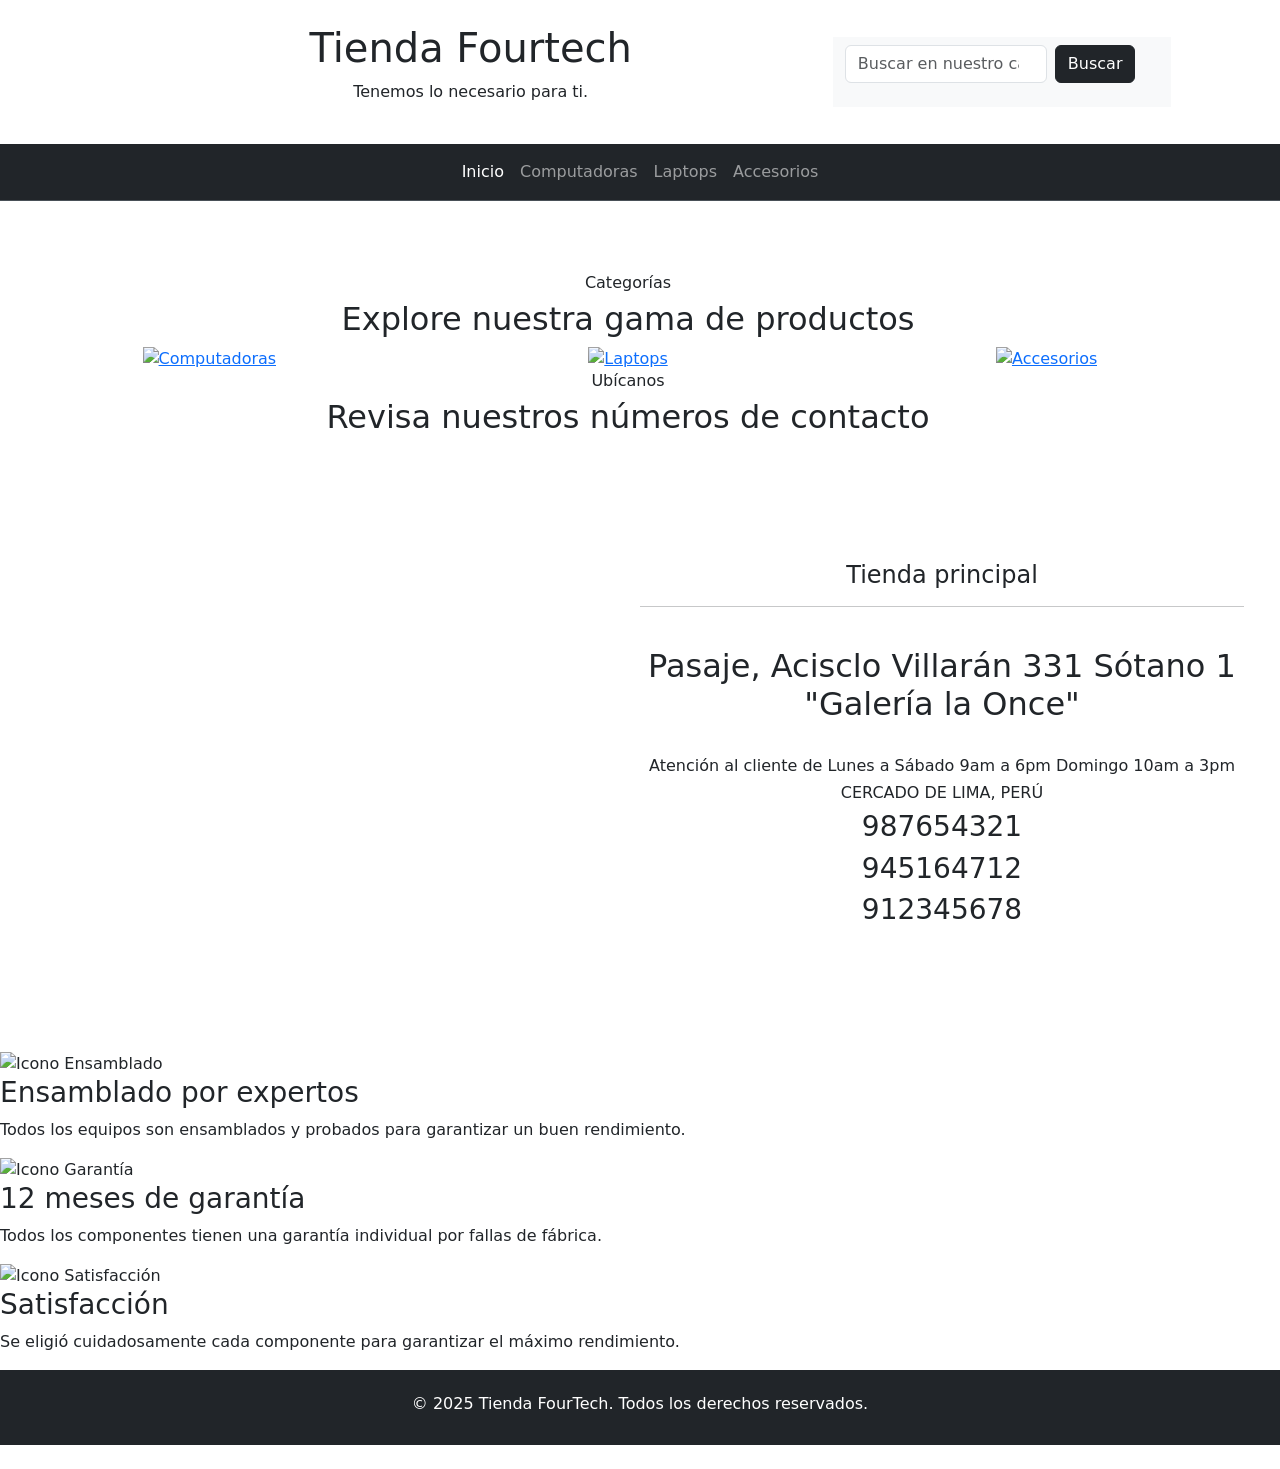
==== src/main/resources/templates/index.html @ 5d5ca0b4 "modelos productos y categoria, repositorio de los productos y categorias, servicio de los productos " ====
<!DOCTYPE html>
<html lang="en" xmlns:th="http://www.thymeleaf.org">
  <head>
    <meta charset="UTF-8" />
    <meta name="viewport" content="width=device-width, initial-scale=1.0" />
    <title>Tienda FourTech</title>
    <!-- Para agregar ícono del logo a la página -->
    <link rel="icon" href="img/logo.jpeg" type="image/png" />
    <!-- Para enlazar el estilo de nuestro directorio -->
    
    <!-- Link de Bootstrap -->
    <link
      href="https://cdn.jsdelivr.net/npm/bootstrap@5.3.5/dist/css/bootstrap.min.css"
      rel="stylesheet"
      integrity="sha384-SgOJa3DmI69IUzQ2PVdRZhwQ+dy64/BUtbMJw1MZ8t5HZApcHrRKUc4W0kG879m7"
      crossorigin="anonymous"
    />
    <!-- Animate.css para animaciones -->
    <link
      rel="stylesheet"
      href="https://cdnjs.cloudflare.com/ajax/libs/animate.css/4.1.1/animate.min.css"
    />
    <link rel="stylesheet" href="css/style.css" />
  </head>
  <body>
    <span class="ir-arriba icon-arrow-up2"
      ><i class="fa-solid fa-arrow-up"></i
    ></span>
    <header
      class="d-flex p-2 text-center py-4 justify-content-around align-items-center"
    >
      <div class="logo">
        <img src="img/logo.jpeg" alt=""  />
      </div>
      <div class="slogan">
        <h1>Tienda Fourtech</h1>
        <p>Tenemos lo necesario para ti.</p>
      </div>
      
        <nav class="buscar navbar bg-body-tertiary d-none d-lg-block">
          <div class="container-fluid mb-3 row">
            <form class="d-flex" role="search">
              <input
                class="form-control me-2"
                type="search"
                placeholder="Buscar en nuestro catálogo"
                aria-label="Search"
              />
              <button class="btn btn-dark" type="submit">Buscar</button>
            </form>
          </div>
        </nav>
      
    </header>

    <nav
      class="navbar navbar-expand-lg bg-dark border-bottom border-body"
      data-bs-theme="dark"
    >
      <div class="container-fluid justify-content-end">
        <button
          class="navbar-toggler"
          type="button"
          data-bs-toggle="collapse"
          data-bs-target="#navbarTogglerDemo01"
          aria-controls="navbarTogglerDemo01"
          aria-expanded="false"
          aria-label="Toggle navigation"
        >
          <span class="navbar-toggler-icon"></span>
        </button>

        <div
          class="collapse navbar-collapse justify-content-center text-center"
          id="navbarTogglerDemo01"
        >
          <ul class="navbar-nav mb-2 mb-lg-0">
            <li class="nav-item">
              <a class="nav-link active" aria-current="page" href="#">Inicio</a>
            </li>
            <li class="nav-item">
              <a class="nav-link" th:href="@{/computadoras}">Computadoras</a>
            </li>
            <li class="nav-item">
              <a class="nav-link" th:href="@{/laptops}">Laptops</a>
            </li>
            <li class="nav-item">
              <a class="nav-link" th:href="@{accesorios}">Accesorios</a>
            </li>
          </ul>
          <nav class="navbar bg-body-tertiary d-block d-lg-none">
            <div class="container-fluid mb-3 row">
              <form class="d-flex" role="search">
                <input
                  class="form-control me-2"
                  type="search"
                  placeholder="Buscar en nuestro catálogo"
                  aria-label="Search"
                />
                <button class="btn btn-dark" type="submit">Buscar</button>
              </form>
            </div>
          </nav>
        </div>
      </div>
    </nav>

    <main class="justify-content-center">
      <section class="carrusel">
        <div class="carrusel_imagen active">
          <img
            src="https://lidercomputeraqp.com.pe/wp-content/uploads/2023/10/WebBanner-Lider-Computer-Portafolio-ROG.jpg"
            alt=""
          />
        </div>
        <div class="carrusel_imagen">
          <img
            src="https://lidercomputeraqp.com.pe/wp-content/uploads/2021/05/lider-baner.jpg"
            alt=""
          />
        </div>
        <div class="carrusel_imagen">
          <img
            src="https://lidercomputeraqp.com.pe/wp-content/uploads/2021/05/BANNERS-LIDER-gamer.jpg"
            alt=""
          />
        </div>
      </section>

      <section
        class="explo container-fluid row text-center justify-content-center"
      >
        <h6>Categorías</h6>
        <h2>Explore nuestra gama de productos</h2>

        <div class="producto col-sm-6 col-lg-4">
          <a href="computadoras.html">
            <img
              class="img-fluid mx-auto"
              src="https://mipclista.com/img/cms/a2-3-600x400.png"
              alt="Computadoras"
            />
          </a>
        </div>
        <div class="producto col-sm-6 col-lg-4">
          <a href="laptops.html">
            <img
              class="img-fluid mx-auto"
              src="https://mipclista.com/img/cms/a1-1-600x400.png"
              alt="Laptops"
            />
          </a>
        </div>
        <div class="producto col-sm-6 col-lg-4">
          <a href="accesorios.html">
            <img
              class="img-fluid mx-auto"
              src="https://mipclista.com/img/cms/a6-3-600x400.png"
              alt="Accesorios"
            />
          </a>
        </div>
      </section>

      <section class="explo container-fluid row text-center justify-content-center align-items-center">
        <h6>Ubícanos</h6>
        <h2 class="explobajo">Revisa nuestros números de contacto</h2>
        <div class="mapa col-sm-10 col-md-9 col-lg-6">
          <iframe src="https://www.google.com/maps/embed?pb=!1m18!1m12!1m3!1d3903.312035313803!2d-77.07276692418692!3d-11.952884640161397!2m3!1f0!2f0!3f0!3m2!1i1024!2i768!4f13.1!3m3!1m2!1s0x9105d1d877f532d7%3A0x8db19fe8e1f40feb!2sUniversidad%20Tecnol%C3%B3gica%20del%20Per%C3%BA!5e0!3m2!1ses!2spe!4v1744346976139!5m2!1ses!2spe"
            height="600"
            style="border: 0"
            allowfullscreen=""
            loading="lazy"
            referrerpolicy="no-referrer-when-downgrade"
          ></iframe>
        </div>
        <div class="numeros col-sm-10 col-md-9 col-lg-6">
                <h4>Tienda principal</h4>
                <hr />
                <br />
                <h2>Pasaje, Acisclo Villarán 331 Sótano 1 "Galería la Once"</h2>
                <br />
                <h6>Atención al cliente de Lunes a Sábado 9am a 6pm Domingo 10am a 3pm</h6>
                <h6>CERCADO DE LIMA, PERÚ</h6>

                <div class="numero">
                <h3>
                    <i class="fa-brands fa-whatsapp" style="color: #13a77a"></i>
                    987654321
                </h3>
                </div>
                <div class="numero">
                <h3>
                    <i class="fa-brands fa-whatsapp" style="color: #13a77a"></i>
                    945164712
                </h3>
                </div>
                <div class="numero">
                <h3>
                    <i class="fa-brands fa-whatsapp" style="color: #13a77a"></i>
                    912345678
                </h3>
                </div>
          </div>
        </div>
      </section>

      <section class="explo aviso">
        <div class="feature">
          <img src="img/ensamblado.png" alt="Icono Ensamblado" />
          <h3>Ensamblado por expertos</h3>
          <p>
            Todos los equipos son ensamblados y probados para garantizar un buen
            rendimiento.
          </p>
        </div>

        <div class="feature">
          <img src="img/garantia.png" alt="Icono Garantía" />
          <h3>12 meses de garantía</h3>
          <p>
            Todos los componentes tienen una garantía individual por fallas de
            fábrica.
          </p>
        </div>

        <div class="feature">
          <img src="img/satisfaccion.png" alt="Icono Satisfacción" />
          <h3>Satisfacción</h3>
          <p>
            Se eligió cuidadosamente cada componente para garantizar el máximo
            rendimiento.
          </p>
        </div>
      </section>
    </main>

    <!--PARA EL FOOTER: Derechos Copy -->
    <footer class="bg-dark text-white text-center py-4">
      <h6>© 2025 Tienda FourTech. Todos los derechos reservados.</h6>
      <div class="redes">
        <div class="social"><i class="fa-brands fa-facebook"></i></div>
        <div class="social"><i class="fa-brands fa-instagram"></i></div>
        <div class="social"><i class="fa-brands fa-tiktok"></i></div>
      </div>
    </footer>

    <!-- Para enlazar el script de nuestro directorio -->
    <script src="script/script.js"></script>
    <!-- Íconos -->
    <script
      src="https://kit.fontawesome.com/1da5200486.js"
      crossorigin="anonymous"
    ></script>
    <!-- Para algunas funciones -->
    <script src="https://ajax.googleapis.com/ajax/libs/jquery/3.7.1/jquery.min.js"></script>
    <!-- Bootstrap -->
    <script
      src="https://cdn.jsdelivr.net/npm/bootstrap@5.3.5/dist/js/bootstrap.bundle.min.js"
      integrity="sha384-k6d4wzSIapyDyv1kpU366/PK5hCdSbCRGRCMv+eplOQJWyd1fbcAu9OCUj5zNLiq"
      crossorigin="anonymous"
    ></script>
    <!-- Para mensajes de alerta -->
    <script src="https://cdn.jsdelivr.net/npm/sweetalert2@11"></script>

    <!-- Script para ir arriba -->
    <script>
      $(document).ready(function () {
        $(".ir-arriba").click(function () {
          $("body, html").animate(
            {
              scrollTop: "0px",
            },
            300
          );
        });
        $(window).scroll(function () {
          if ($(this).scrollTop() > 0) {
            $(".ir-arriba").slideDown(300);
          } else {
            $(".ir-arriba").slideUp(300);
          }
        });
      });
    </script>
  </body>
</html>
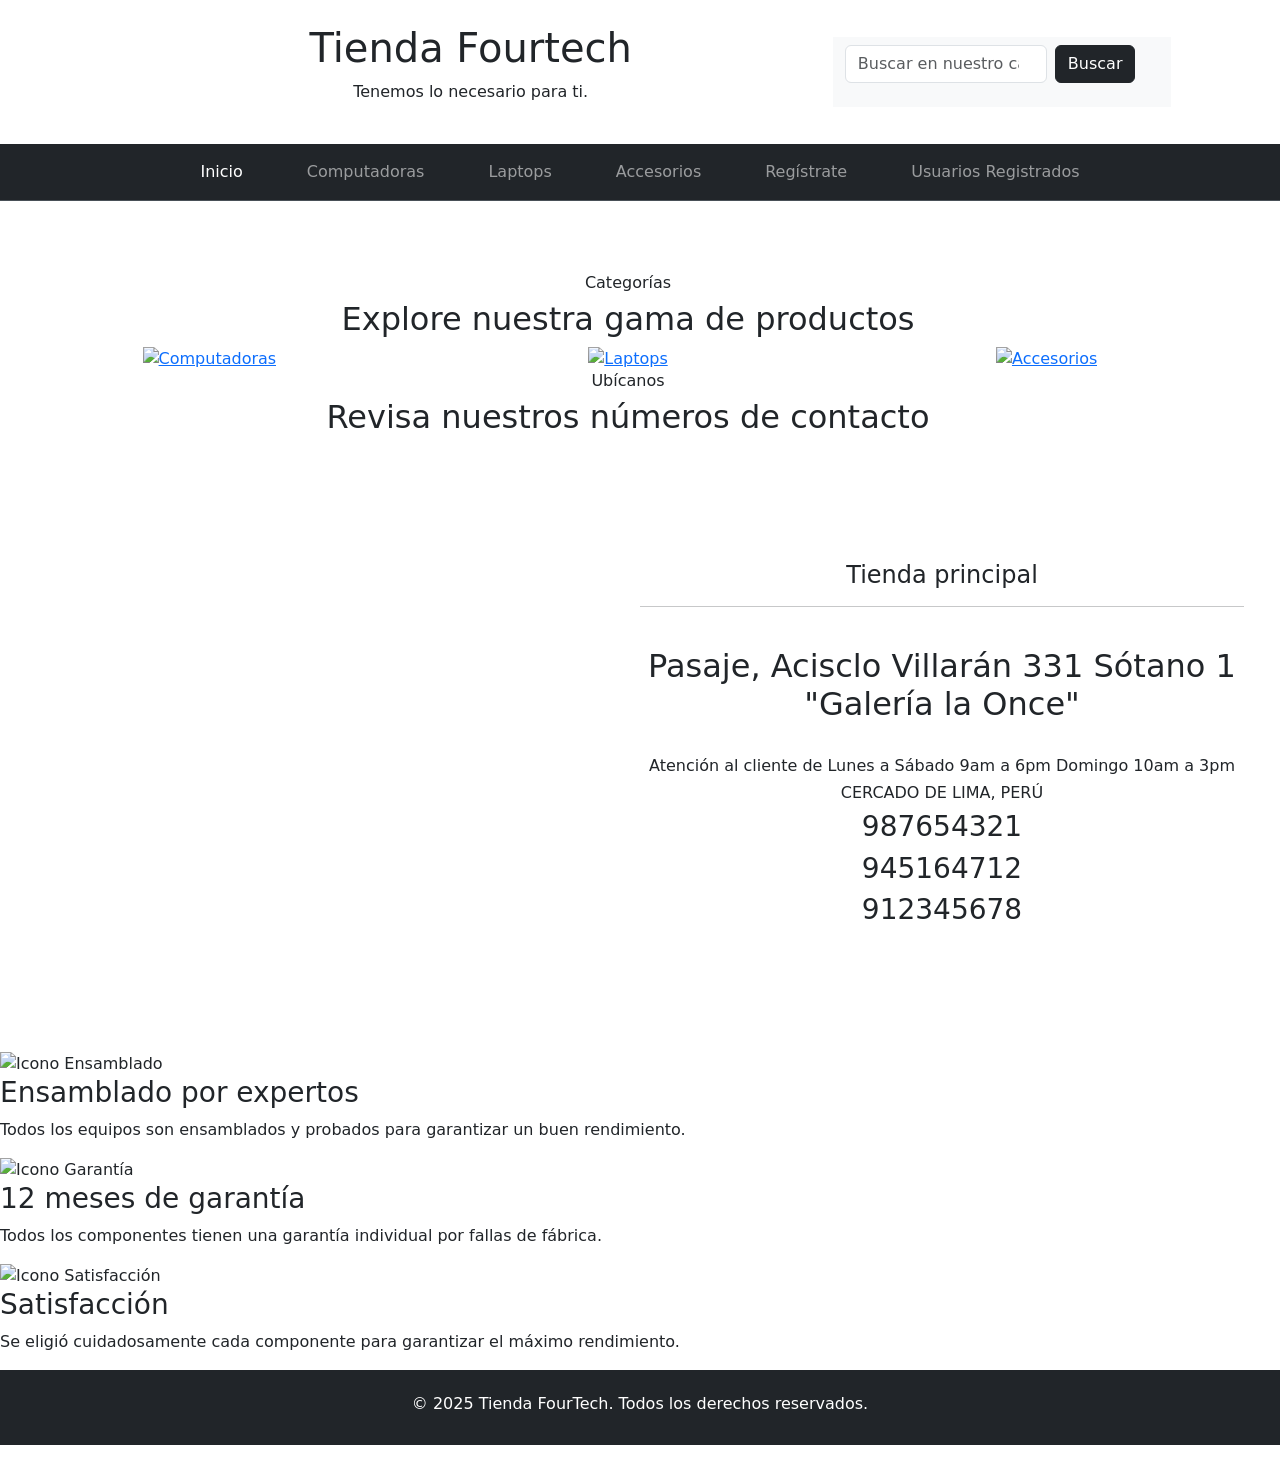
==== commit fcd51dfd: "Mostrar los usuarios de la BD" ====
--- a/src/main/resources/templates/index.html
+++ b/src/main/resources/templates/index.html
@@ -1,5 +1,5 @@
 <!DOCTYPE html>
-<html lang="en" xmlns:th="http://www.thymeleaf.org">
+<html lang="en">
   <head>
     <meta charset="UTF-8" />
     <meta name="viewport" content="width=device-width, initial-scale=1.0" />
@@ -74,18 +74,24 @@
           class="collapse navbar-collapse justify-content-center text-center"
           id="navbarTogglerDemo01"
         >
-          <ul class="navbar-nav mb-2 mb-lg-0">
+          <ul class="navbar-nav mb-2 mb-lg-0 gap-5">
             <li class="nav-item">
               <a class="nav-link active" aria-current="page" href="#">Inicio</a>
             </li>
             <li class="nav-item">
-              <a class="nav-link" th:href="@{/computadoras}">Computadoras</a>
-            </li>
-            <li class="nav-item">
-              <a class="nav-link" th:href="@{/laptops}">Laptops</a>
-            </li>
-            <li class="nav-item">
-              <a class="nav-link" th:href="@{accesorios}">Accesorios</a>
+              <a class="nav-link" href="/pcs">Computadoras</a>
+            </li>
+            <li class="nav-item">
+              <a class="nav-link" href="/laptops">Laptops</a>
+            </li>
+            <li class="nav-item">
+              <a class="nav-link" href="/accesorios">Accesorios</a>
+            </li>
+            <li class="nav-item">
+              <a class="nav-link" href="/registro">Regístrate</a>
+            </li>
+            <li class="nav-item">
+              <a class="nav-link" href="/usuarios_registrados">Usuarios Registrados</a>
             </li>
           </ul>
           <nav class="navbar bg-body-tertiary d-block d-lg-none">
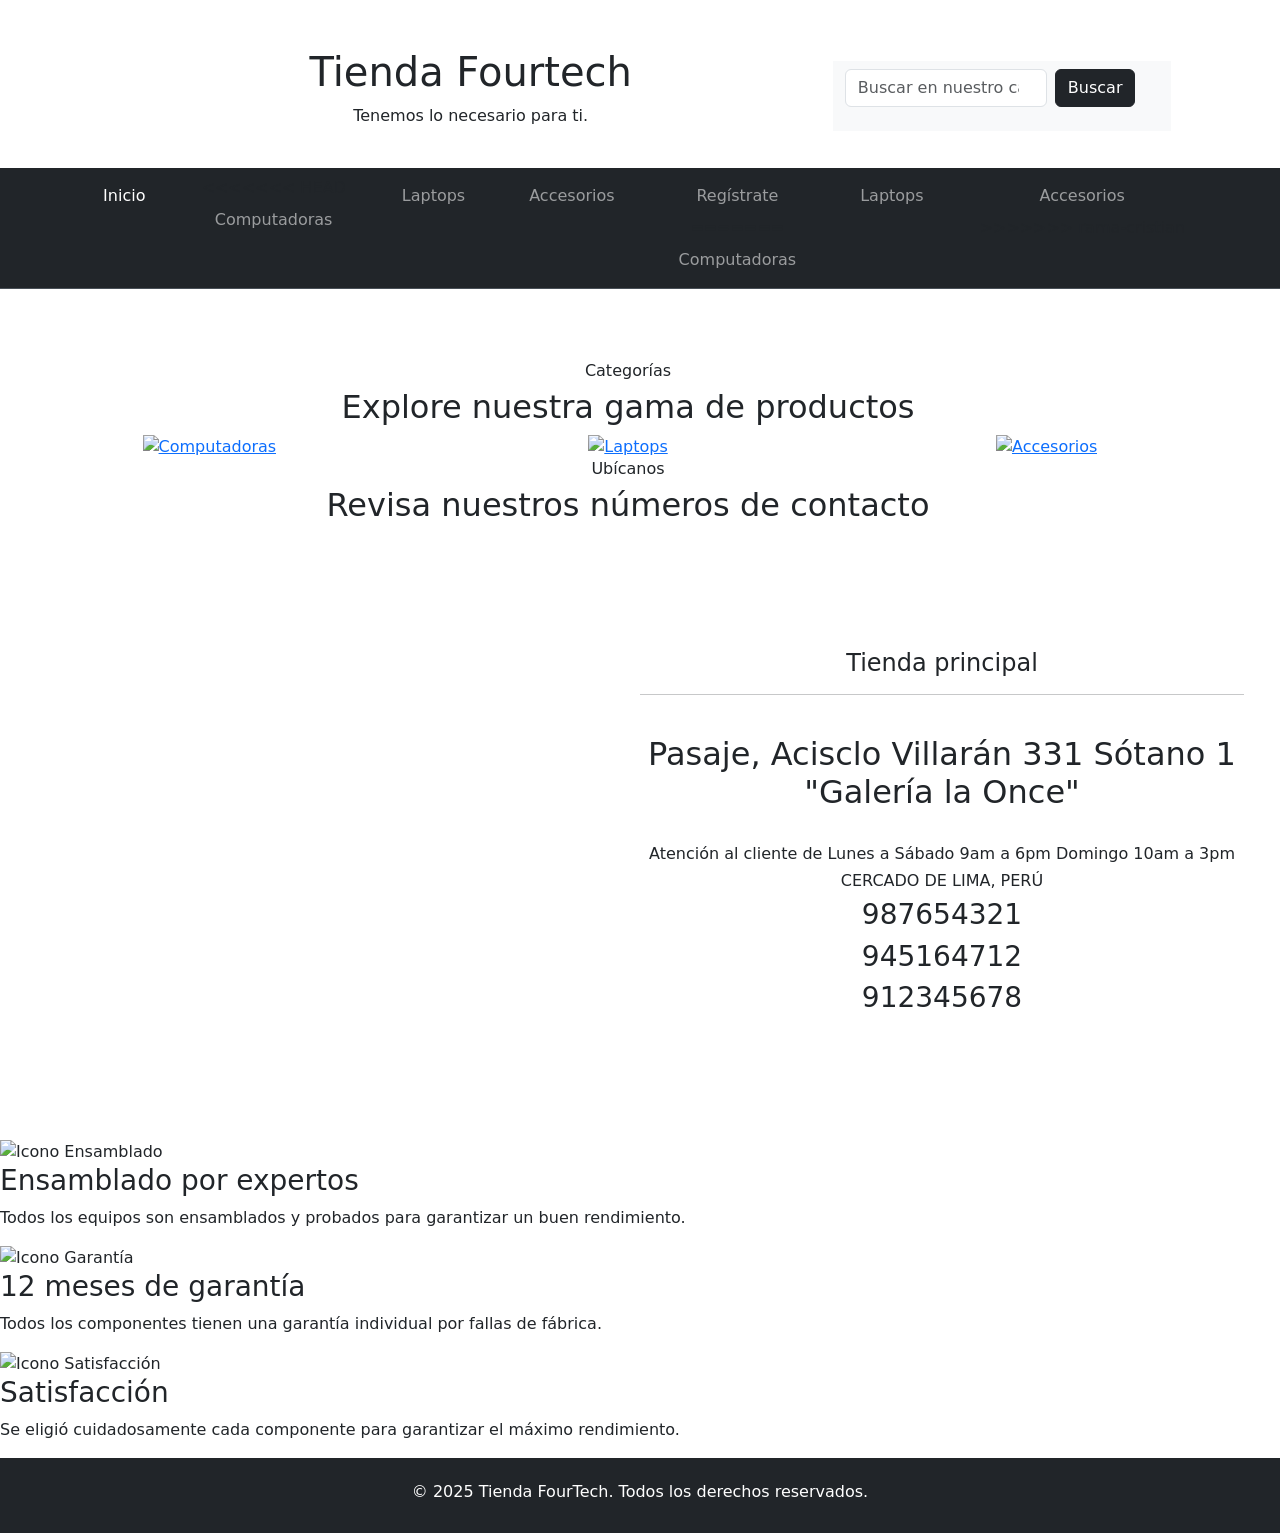
==== commit 85241d23: "Merge branch 'rama-cristian'" ====
--- a/src/main/resources/templates/index.html
+++ b/src/main/resources/templates/index.html
@@ -1,5 +1,5 @@
 <!DOCTYPE html>
-<html lang="en">
+<html lang="en" xmlns:th="http://www.thymeleaf.org">
   <head>
     <meta charset="UTF-8" />
     <meta name="viewport" content="width=device-width, initial-scale=1.0" />
@@ -79,6 +79,7 @@
               <a class="nav-link active" aria-current="page" href="#">Inicio</a>
             </li>
             <li class="nav-item">
+<<<<<<< HEAD
               <a class="nav-link" href="/pcs">Computadoras</a>
             </li>
             <li class="nav-item">
@@ -89,9 +90,15 @@
             </li>
             <li class="nav-item">
               <a class="nav-link" href="/registro">Regístrate</a>
-            </li>
-            <li class="nav-item">
-              <a class="nav-link" href="/usuarios_registrados">Usuarios Registrados</a>
+=======
+              <a class="nav-link" th:href="@{/computadoras}">Computadoras</a>
+            </li>
+            <li class="nav-item">
+              <a class="nav-link" th:href="@{/laptops}">Laptops</a>
+            </li>
+            <li class="nav-item">
+              <a class="nav-link" th:href="@{accesorios}">Accesorios</a>
+>>>>>>> rama-cristian
             </li>
           </ul>
           <nav class="navbar bg-body-tertiary d-block d-lg-none">
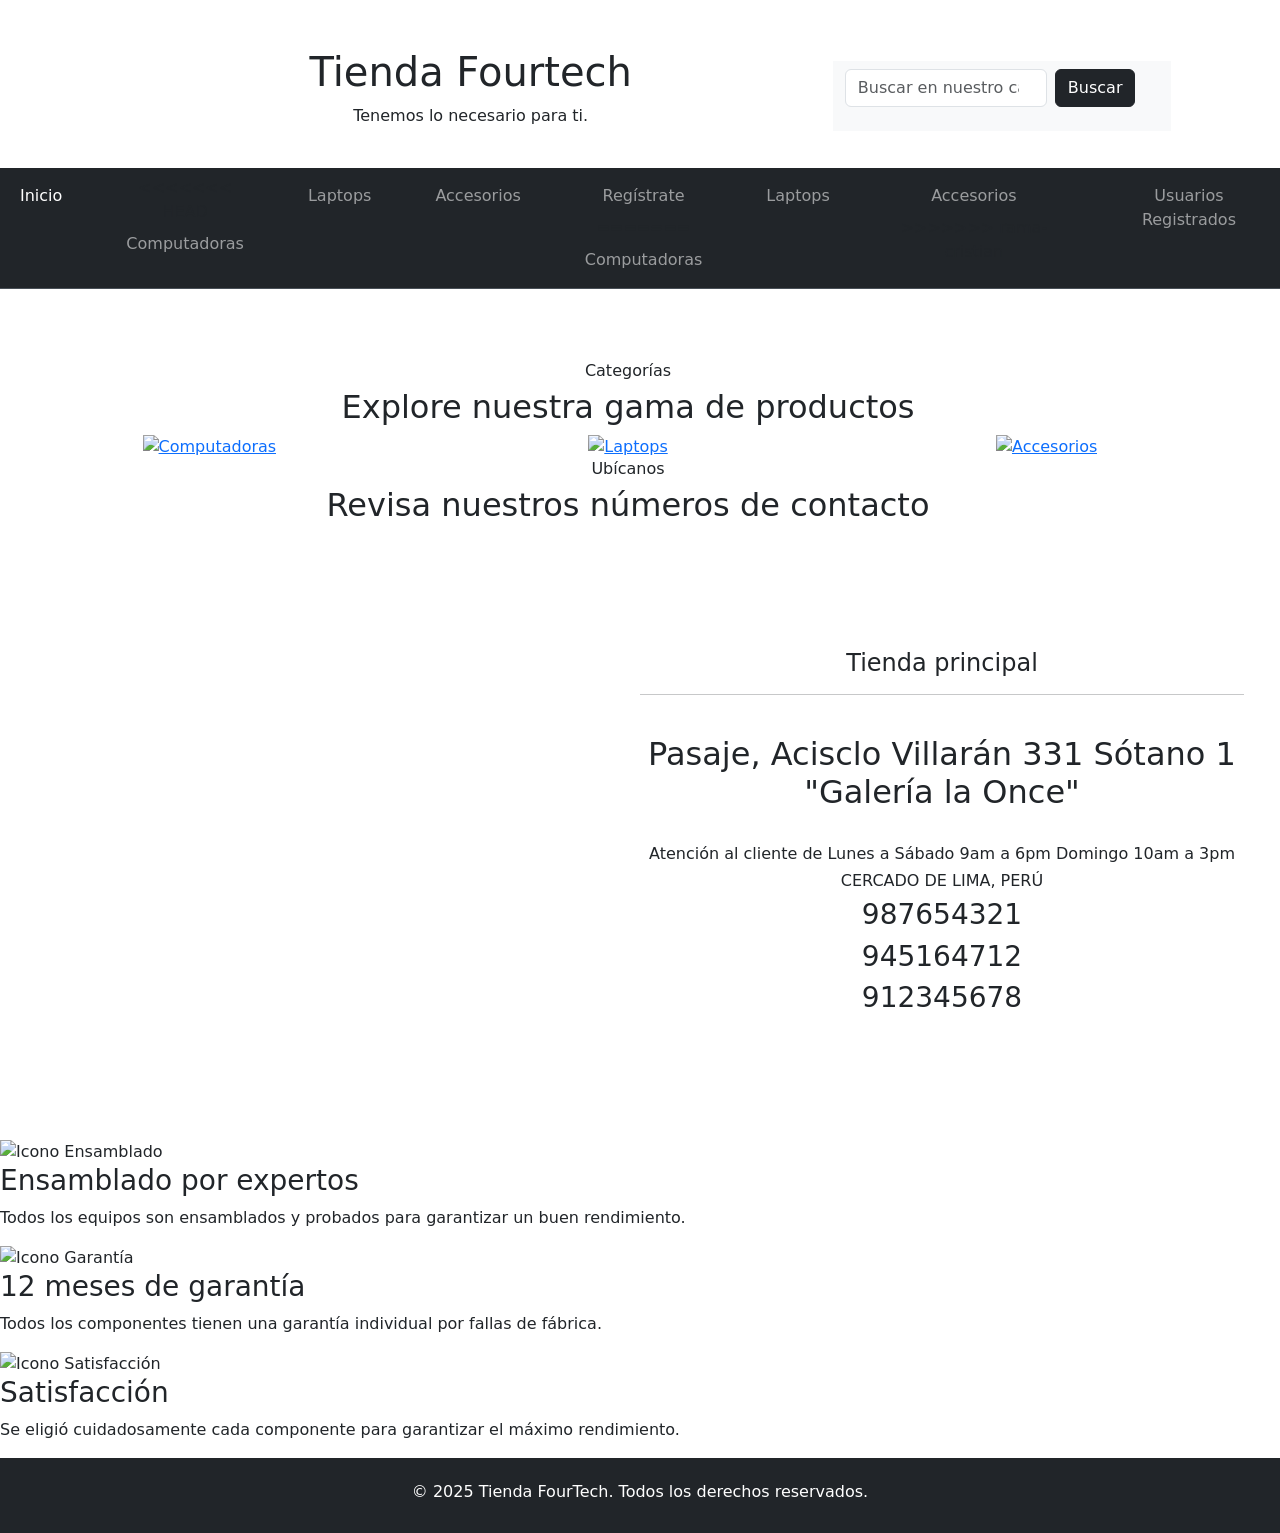
==== commit 40661655: "Merge branch 'Enzo'" ====
--- a/src/main/resources/templates/index.html
+++ b/src/main/resources/templates/index.html
@@ -100,6 +100,9 @@
               <a class="nav-link" th:href="@{accesorios}">Accesorios</a>
 >>>>>>> rama-cristian
             </li>
+            <li class="nav-item">
+              <a class="nav-link" href="/usuarios_registrados">Usuarios Registrados</a>
+            </li>
           </ul>
           <nav class="navbar bg-body-tertiary d-block d-lg-none">
             <div class="container-fluid mb-3 row">
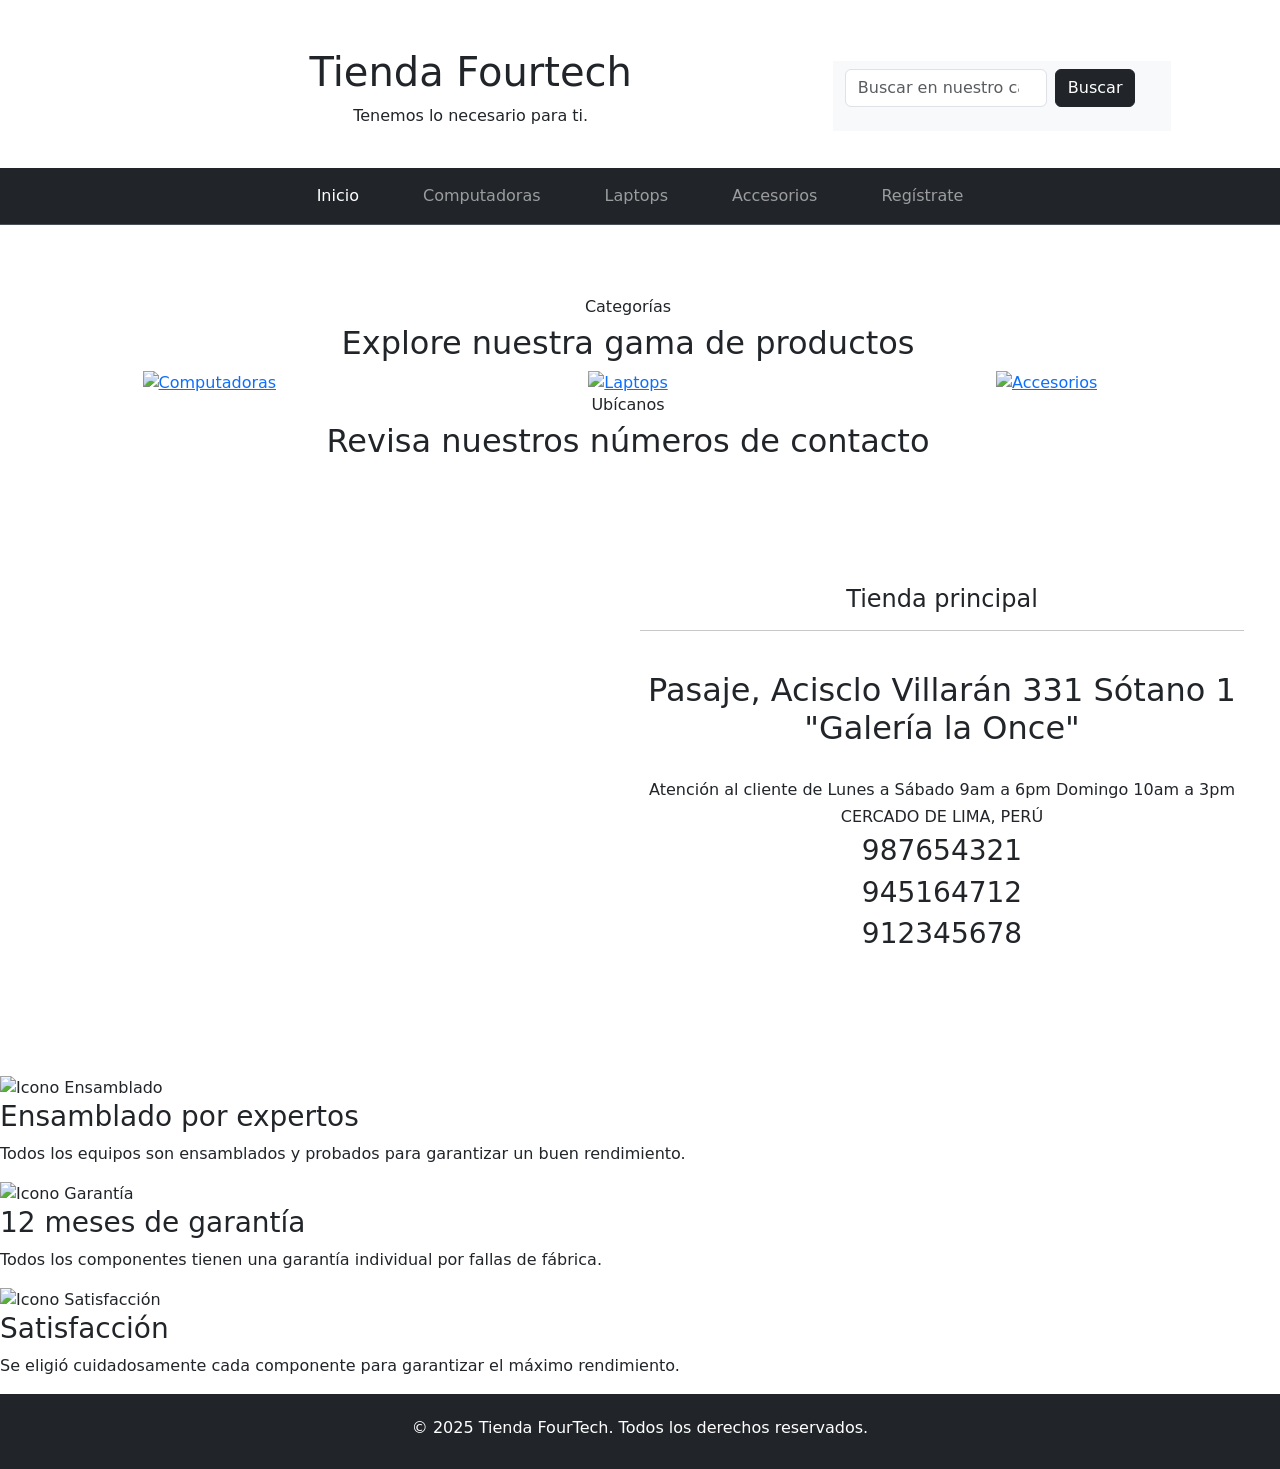
==== commit 989be159: "Merge branch 'main' of https://github.com/C3s4r310/Proyecto_Marcos-Maven" ====
--- a/src/main/resources/templates/index.html
+++ b/src/main/resources/templates/index.html
@@ -79,29 +79,15 @@
               <a class="nav-link active" aria-current="page" href="#">Inicio</a>
             </li>
             <li class="nav-item">
-<<<<<<< HEAD
-              <a class="nav-link" href="/pcs">Computadoras</a>
-            </li>
-            <li class="nav-item">
-              <a class="nav-link" href="/laptops">Laptops</a>
-            </li>
-            <li class="nav-item">
-              <a class="nav-link" href="/accesorios">Accesorios</a>
-            </li>
+              <a class="nav-link" th:href="@{/computadoras}">Computadoras</a>
+            </li>
+            <li class="nav-item">
+              <a class="nav-link" th:href="@{/laptops}">Laptops</a>
+            </li>
+            <li class="nav-item">
+              <a class="nav-link" th:href="@{accesorios}">Accesorios</a>
             <li class="nav-item">
               <a class="nav-link" href="/registro">Regístrate</a>
-=======
-              <a class="nav-link" th:href="@{/computadoras}">Computadoras</a>
-            </li>
-            <li class="nav-item">
-              <a class="nav-link" th:href="@{/laptops}">Laptops</a>
-            </li>
-            <li class="nav-item">
-              <a class="nav-link" th:href="@{accesorios}">Accesorios</a>
->>>>>>> rama-cristian
-            </li>
-            <li class="nav-item">
-              <a class="nav-link" href="/usuarios_registrados">Usuarios Registrados</a>
             </li>
           </ul>
           <nav class="navbar bg-body-tertiary d-block d-lg-none">
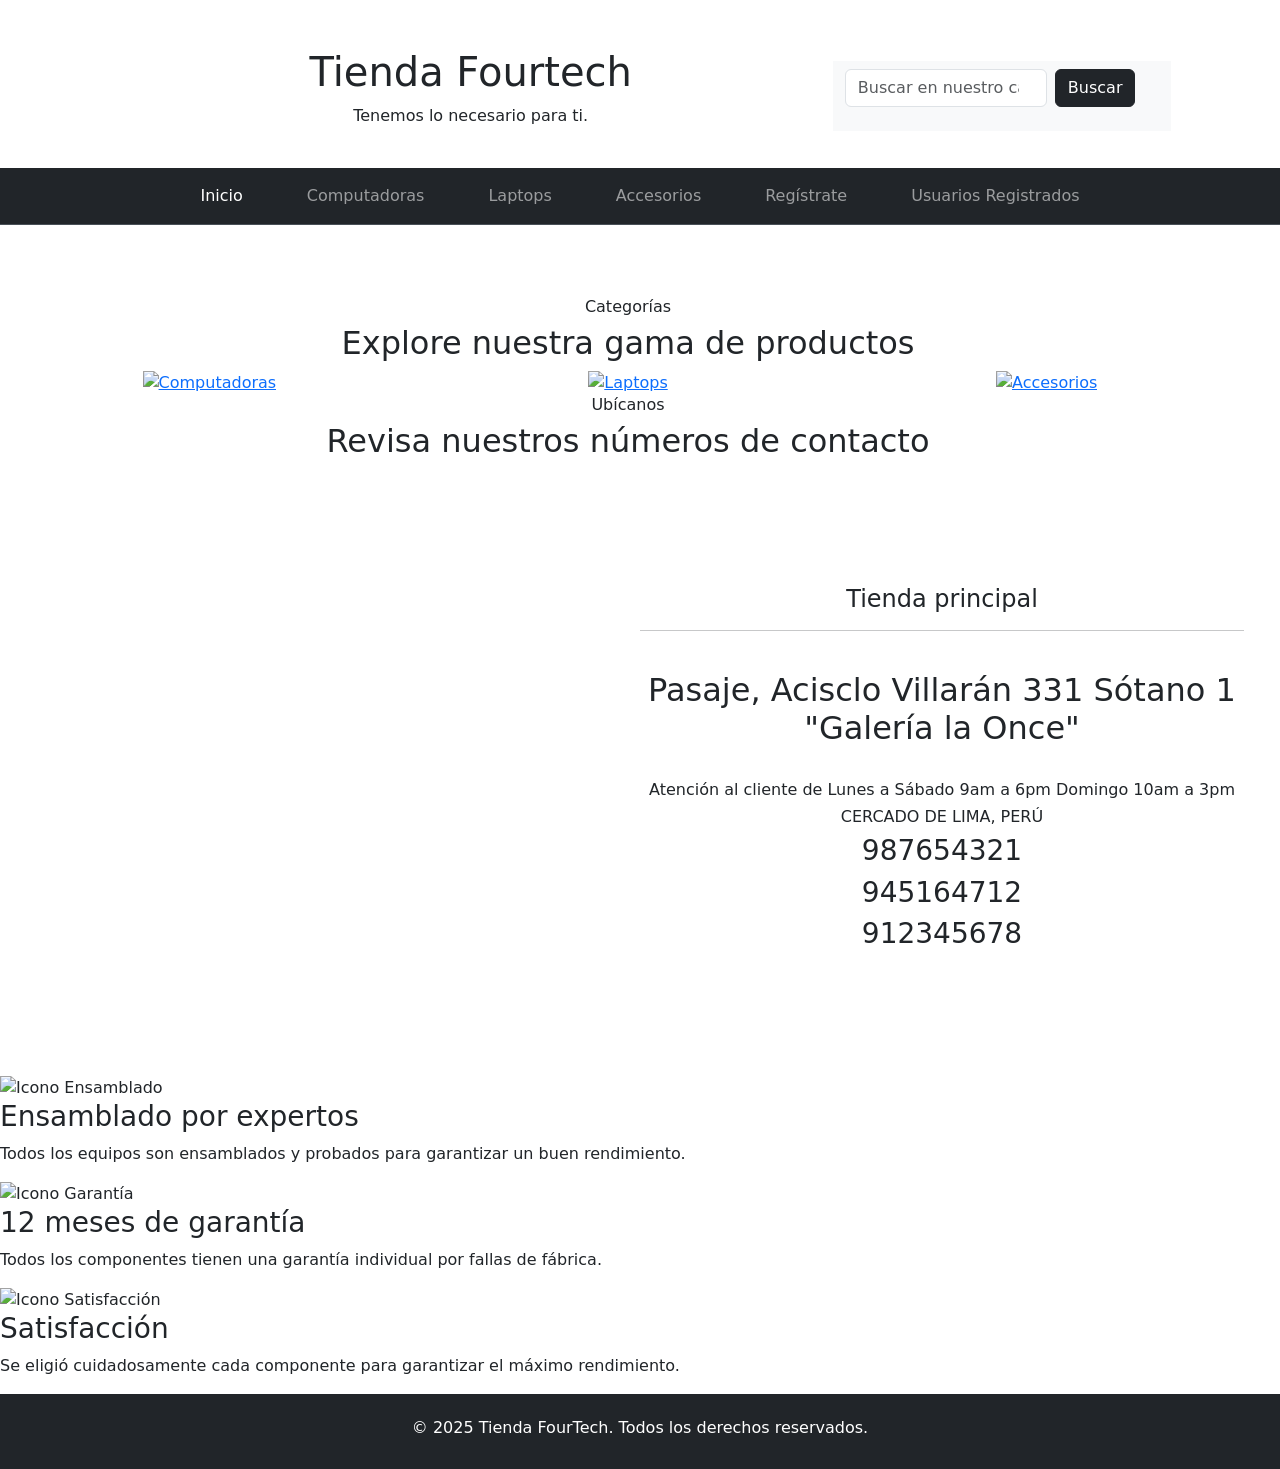
==== commit c40d7574: "Merge branch 'main' of https://github.com/C3s4r310/Proyecto_Marcos-Maven" ====
--- a/src/main/resources/templates/index.html
+++ b/src/main/resources/templates/index.html
@@ -89,6 +89,9 @@
             <li class="nav-item">
               <a class="nav-link" href="/registro">Regístrate</a>
             </li>
+            <li class="nav-item">
+              <a class="nav-link" href="/usuarios_registrados">Usuarios Registrados</a>
+            </li>
           </ul>
           <nav class="navbar bg-body-tertiary d-block d-lg-none">
             <div class="container-fluid mb-3 row">
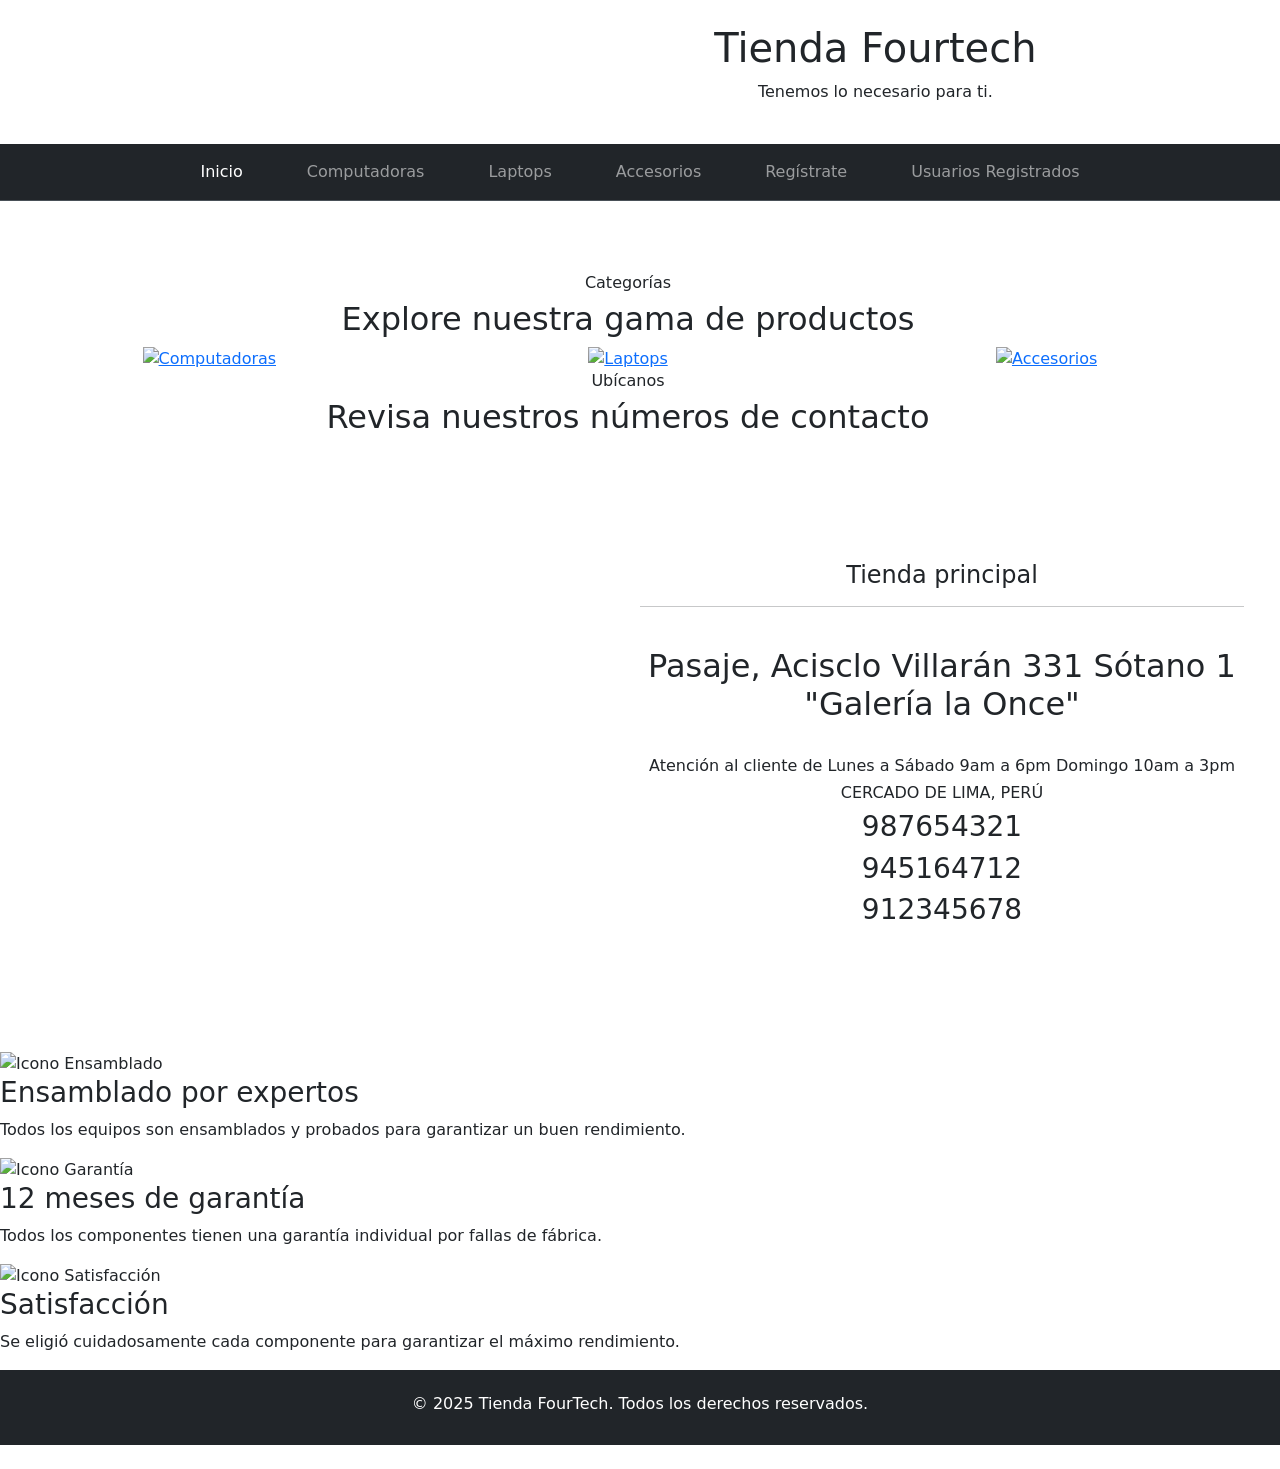
==== commit a447df04: "Consolidación: Recuperar versión con style.css + Spring Security + mejoras actuales" ====
--- a/src/main/resources/templates/index.html
+++ b/src/main/resources/templates/index.html
@@ -35,22 +35,7 @@
       <div class="slogan">
         <h1>Tienda Fourtech</h1>
         <p>Tenemos lo necesario para ti.</p>
-      </div>
-      
-        <nav class="buscar navbar bg-body-tertiary d-none d-lg-block">
-          <div class="container-fluid mb-3 row">
-            <form class="d-flex" role="search">
-              <input
-                class="form-control me-2"
-                type="search"
-                placeholder="Buscar en nuestro catálogo"
-                aria-label="Search"
-              />
-              <button class="btn btn-dark" type="submit">Buscar</button>
-            </form>
-          </div>
-        </nav>
-      
+      </div>      
     </header>
 
     <nav
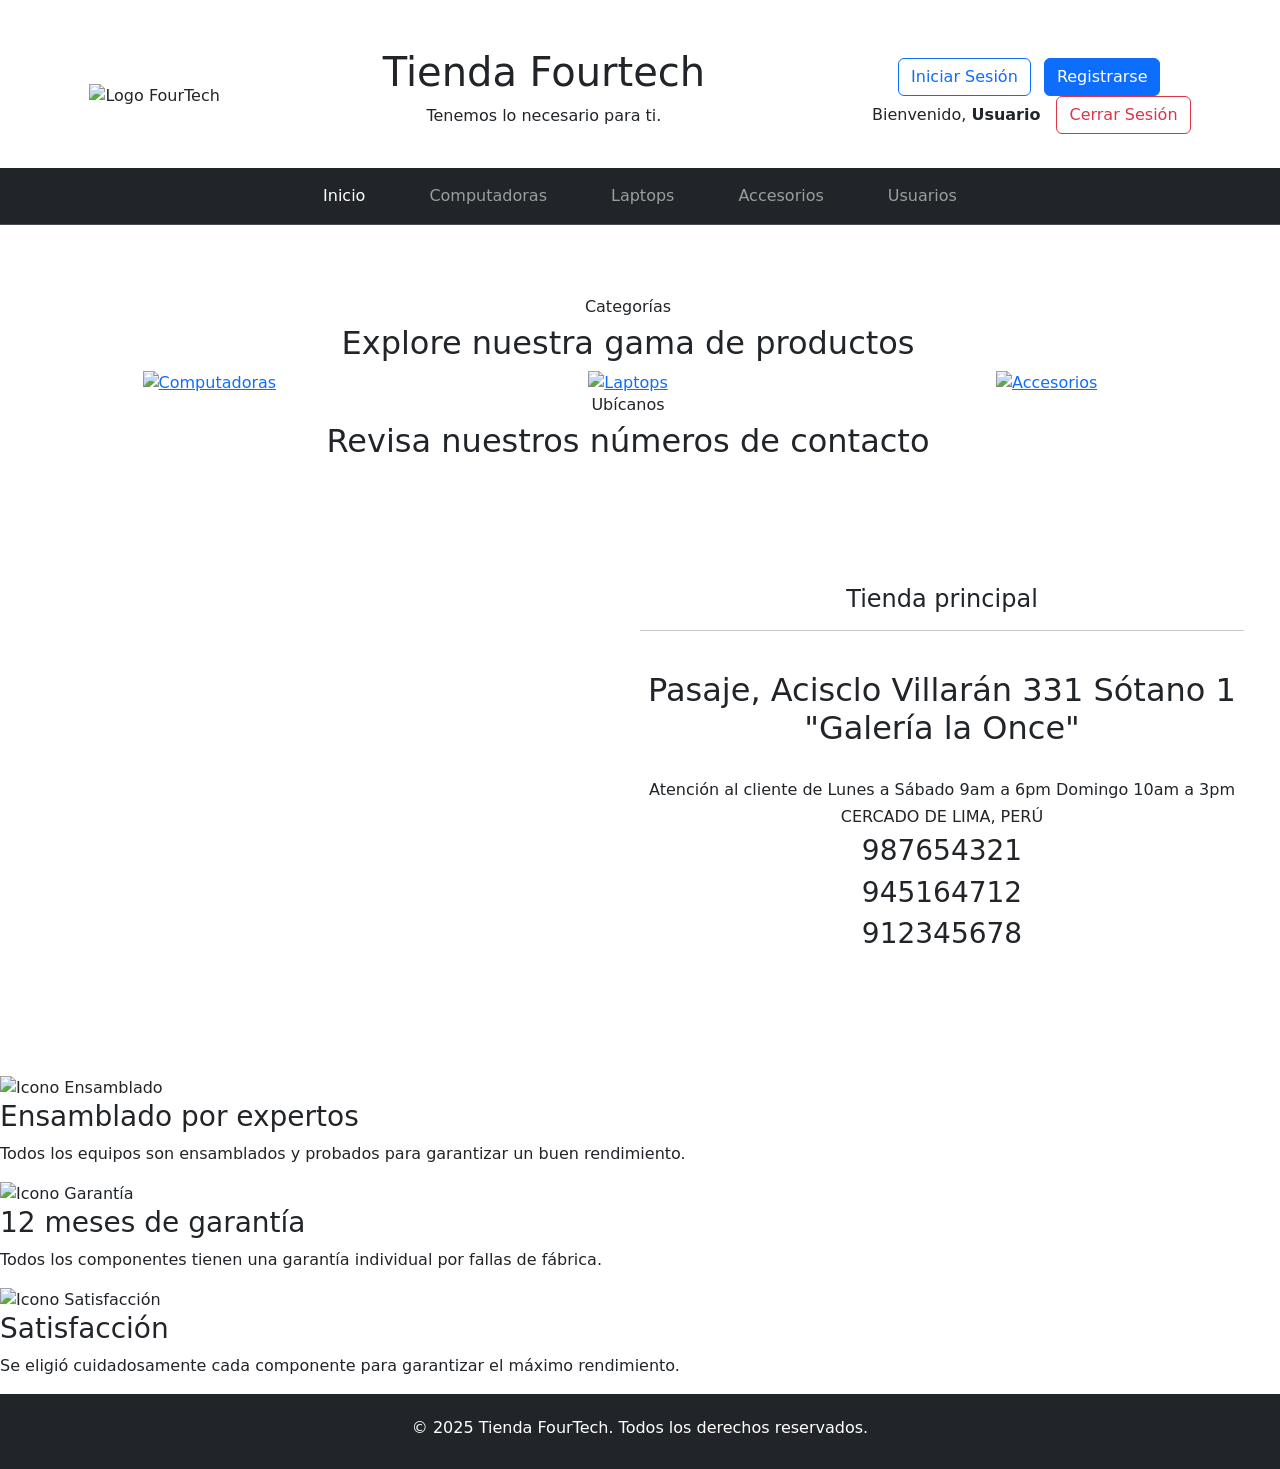
==== commit 36f90534: "Mejora de UX/UI e implementación de Spring Security con Usuarios registrados" ====
--- a/src/main/resources/templates/index.html
+++ b/src/main/resources/templates/index.html
@@ -1,5 +1,5 @@
 <!DOCTYPE html>
-<html lang="en" xmlns:th="http://www.thymeleaf.org">
+<html lang="es" xmlns:th="http://www.thymeleaf.org" xmlns:sec="http://www.thymeleaf.org/extras/spring-security">
   <head>
     <meta charset="UTF-8" />
     <meta name="viewport" content="width=device-width, initial-scale=1.0" />
@@ -23,19 +23,51 @@
     <link rel="stylesheet" href="css/style.css" />
   </head>
   <body>
-    <span class="ir-arriba icon-arrow-up2"
-      ><i class="fa-solid fa-arrow-up"></i
-    ></span>
+    <span class="ir-arriba">
+      <i class="fa-solid fa-arrow-up"></i>
+    </span>
+    
     <header
       class="d-flex p-2 text-center py-4 justify-content-around align-items-center"
     >
-      <div class="logo">
-        <img src="img/logo.jpeg" alt=""  />
-      </div>
-      <div class="slogan">
-        <h1>Tienda Fourtech</h1>
-        <p>Tenemos lo necesario para ti.</p>
-      </div>      
+        <div class="logo">
+          <img src="img/logo.jpeg" alt="Logo FourTech" />
+        </div>
+        <div class="slogan">
+          <h1>Tienda Fourtech</h1>
+          <p>Tenemos lo necesario para ti.</p>
+        </div>
+        
+        <!-- Sección de autenticación -->
+        <div class="header-actions">
+          <!-- Botones cuando NO está autenticado -->
+          <div sec:authorize="!isAuthenticated()" class="auth-section">
+            <a href="/login" class="btn btn-outline-primary me-2">
+              <i class="fas fa-sign-in-alt"></i>
+              Iniciar Sesión
+            </a>
+            <a href="/registro" class="btn btn-primary">
+              <i class="fas fa-user-plus"></i>
+              Registrarse
+            </a>
+          </div>
+
+          <!-- Menú cuando SÍ está autenticado -->
+          <div sec:authorize="isAuthenticated()" class="user-section">
+            <div class="user-menu d-flex align-items-center">
+              <span class="welcome-text me-3">
+                <i class="fas fa-user-circle me-1"></i>
+                Bienvenido, <strong sec:authentication="name">Usuario</strong>
+              </span>
+              <form th:action="@{/logout}" method="post" class="d-inline">
+                <button type="submit" class="btn btn-outline-danger">
+                  <i class="fas fa-sign-out-alt"></i>
+                  Cerrar Sesión
+                </button>
+              </form>
+            </div>
+          </div>
+        </div>
     </header>
 
     <nav
@@ -60,38 +92,22 @@
           id="navbarTogglerDemo01"
         >
           <ul class="navbar-nav mb-2 mb-lg-0 gap-5">
-            <li class="nav-item">
-              <a class="nav-link active" aria-current="page" href="#">Inicio</a>
-            </li>
-            <li class="nav-item">
-              <a class="nav-link" th:href="@{/computadoras}">Computadoras</a>
-            </li>
-            <li class="nav-item">
-              <a class="nav-link" th:href="@{/laptops}">Laptops</a>
-            </li>
-            <li class="nav-item">
-              <a class="nav-link" th:href="@{accesorios}">Accesorios</a>
-            <li class="nav-item">
-              <a class="nav-link" href="/registro">Regístrate</a>
-            </li>
-            <li class="nav-item">
-              <a class="nav-link" href="/usuarios_registrados">Usuarios Registrados</a>
-            </li>
-          </ul>
-          <nav class="navbar bg-body-tertiary d-block d-lg-none">
-            <div class="container-fluid mb-3 row">
-              <form class="d-flex" role="search">
-                <input
-                  class="form-control me-2"
-                  type="search"
-                  placeholder="Buscar en nuestro catálogo"
-                  aria-label="Search"
-                />
-                <button class="btn btn-dark" type="submit">Buscar</button>
-              </form>
-            </div>
-          </nav>
-        </div>
+          <li class="nav-item">
+            <a href="/" class="nav-link active">Inicio</a>
+          </li>
+          <li class="nav-item">
+            <a href="/computadoras" class="nav-link">Computadoras</a>
+          </li>
+          <li class="nav-item">
+            <a href="/laptops" class="nav-link">Laptops</a>
+          </li>
+          <li class="nav-item">
+            <a href="/accesorios" class="nav-link">Accesorios</a>
+          </li>
+          <li class="nav-item">
+            <a href="/usuarios" class="nav-link">Usuarios</a>
+          </li>
+        </ul>
       </div>
     </nav>
 
@@ -236,7 +252,7 @@
     </footer>
 
     <!-- Para enlazar el script de nuestro directorio -->
-    <script src="script/script.js"></script>
+    <script src="js/script.js"></script>
     <!-- Íconos -->
     <script
       src="https://kit.fontawesome.com/1da5200486.js"
@@ -275,3 +291,4 @@
     </script>
   </body>
 </html>
+
